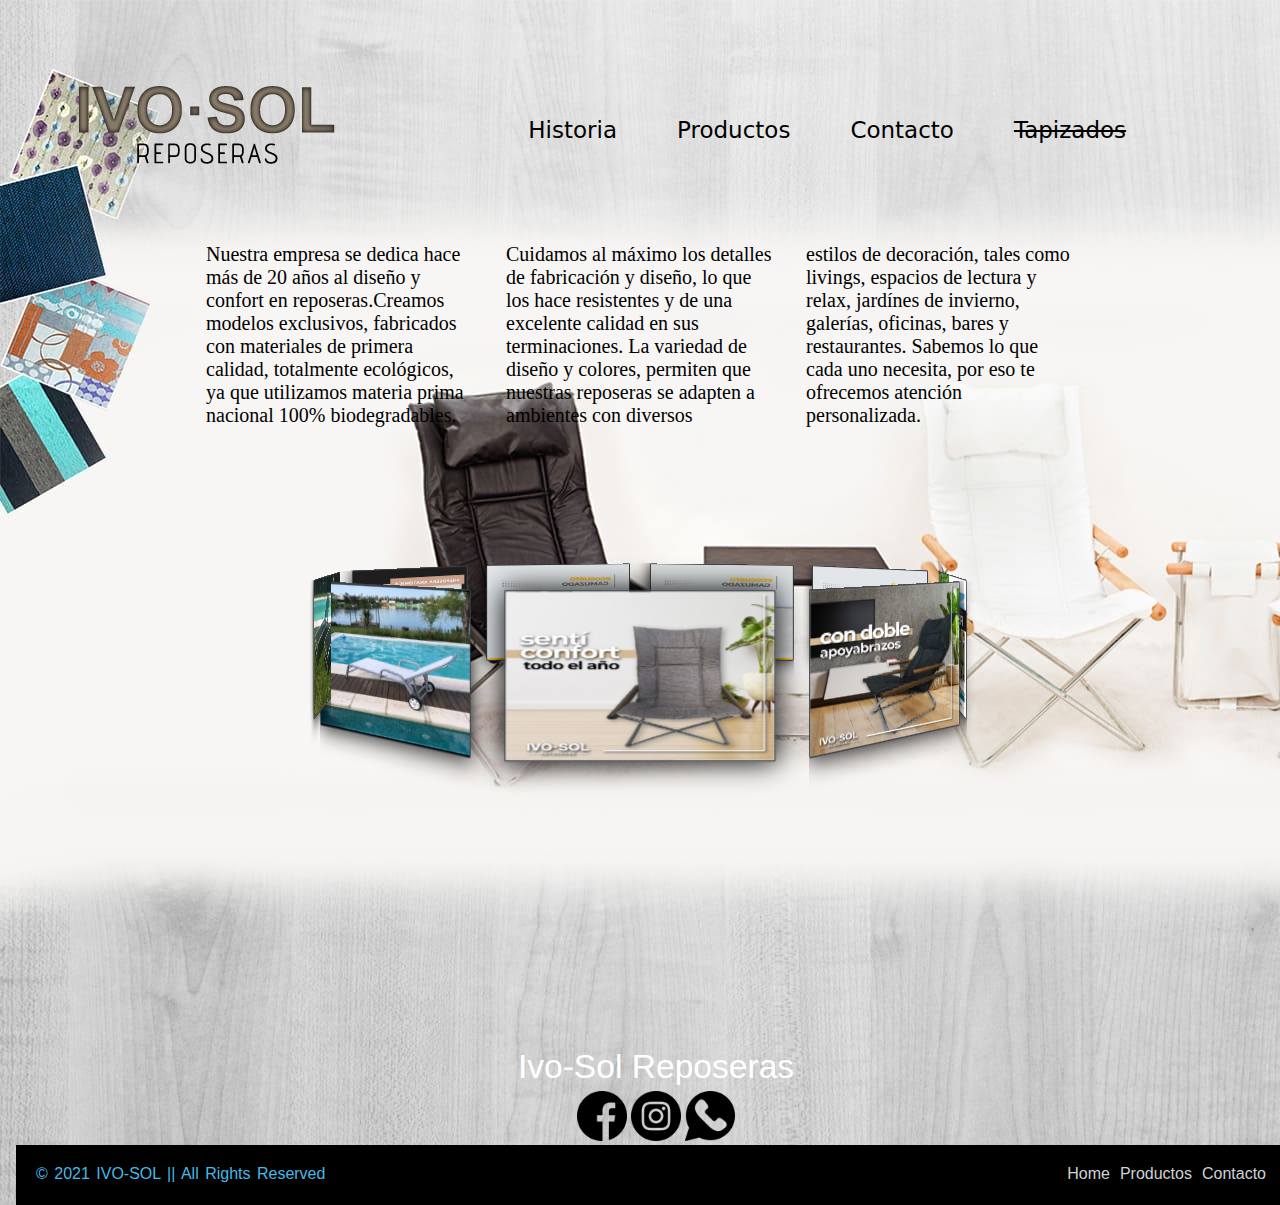
==== index.html @ 850fb344 "Web a medio terminar" ====
<!DOCTYPE html>
<html lang="en">
<head>
    <meta charset="UTF-8">
    <meta http-equiv="X-UA-Compatible" content="IE=edge">
    <meta name="viewport" content="width=device-width, initial-scale=1.0">
    <title>Ivosol-Reposeras</title>
    <link rel="stylesheet" href="style.css">

</head>
<body>
    <header>
        <div class="nav">
            <div class="nav-title">
                <h1 href="index.html" class="logo"><img src="images/logo.png" alt=""></h1>
            </div>
        
            <div class="nav-menu">
                <ul>
                   
                        <li><a href="index.html">Historia</a></li>
                  <li><a href="productos.html">Productos</a></li>
                  
                  <li><a href="contacto.html">Contacto</a></li>
                  <li><a ><del>Tapizados</del></a></li>
                        
                    
                    
                </ul>
            </div>
        </div>
        
      </header>


      

      <main>
        <div class="container">
            
    
             <div class="info">
                 
    Nuestra empresa se dedica hace más de 20 años al diseño y confort en reposeras.Creamos modelos exclusivos, fabricados con materiales de primera calidad, totalmente ecológicos, ya que utilizamos materia prima nacional 100% biodegradables. 	
    
             </div>
    
    <div class="info">
            
    Cuidamos al máximo los detalles de fabricación y diseño, lo que los hace resistentes y de una excelente calidad en sus terminaciones. La variedad de diseño y colores, permiten que nuestras reposeras se adapten a ambientes con diversos
    </div>
    
    <div class="info">
            
    estilos de decoración, tales como livings, espacios de lectura y relax, jardínes de invierno, galerías, oficinas, bares y restaurantes.
    Sabemos lo que cada uno necesita, por eso te ofrecemos atención personalizada.
    </div>
        </div>

       
        <section id="slideshow">
			<div class="entire-content">
				<div class="content-carrousel">
                    <figure class="shadow"><img src="imagenes/carrusell/carru.1.jpg"/></figure>
                    <figure class="shadow"><img src="imagenes/carrusell/carru.2.jpg"/></figure>
                    <figure class="shadow"><img src="imagenes/carrusell/carru.3.jpg"/></figure>
                    <figure class="shadow"><img src="imagenes/carrusell/carru.4.jpg"/></figure>
                    <figure class="shadow"><img src="imagenes/carrusell/carru.5.jpg"/></figure>
                    <figure class="shadow"><img src="imagenes/carrusell/carru.6.jpg"/></figure>
                    <figure class="shadow"><img src="imagenes/carrusell/carru.7.jpg"/></figure>
                    <figure class="shadow"><img src="imagenes/fotos-nuevas/reposeras/nueva2.jpg"/></figure>
                    <figure class="shadow"><img src="imagenes/fotos-nuevas/reposeras/nueva5.jpg"/></figure>
		</div>
	</div>
</section>


        </main>

       

 <footer>
    <div class="footer-content">
        <h3>Ivo-Sol Reposeras</h3>
       
        <div class="social">
            <a href="https://www.facebook.com/ivosol.repo"><img src="images/facebook.png" alt="facebook"></a>
            <a href="https://www.instagram.com/reposerasivosol/"><img src="images/instagram.png" alt="Instagram"></a>
            <a href="https://www.instagram.com/reposerasivosol/"><img src="images/whatsapp1.png" alt="Instagram"></a>

        </div>
    </div>
    <div class="footer-bottom">
        <p>  <a href="#"> © 2021 IVO-SOL   ||   All Rights Reserved</a>  </p>
                <div class="footer-menu">
                  <ul class="f-menu">
                    <li><a href="index.html">Home</a></li>
                    <li><a href="productos.html">Productos</a></li>
                    
                    <li><a href="contacto.html">Contacto</a></li>
                  </ul>
                </div>
    </div>

</footer>
 
    
         
    
    
    
<script src="index.js"></script>
</body>
</html>


<!-- <h1 href="index.html" class="logo"><img src="images/logo.png" alt=""></h1> -->
---- style.css ----
body {
    margin: 0;
    font-family: sans-serif;
    background-image: url("images/fondo1.jpg");
    background-repeat:repeat;
    padding: 2em 1rem;
    
  } 
  
  body header {
    width: 100%;
  }




*{
    margin: 0;
	padding: 0;
    box-sizing: border-box;
    
}

.nav{
    
    color: white;
    height: 195px;
    font-family: system-ui, -apple-system, BlinkMacSystemFont, 'Segoe UI', Roboto, Oxygen, Ubuntu, Cantarell, 'Open Sans', 'Helvetica Neue', sans-serif;

    display: flex;
    flex-wrap:wrap;
    align-items: center;
}

.nav-title{
    width: 30%;
    
    padding: 16px 40px;
    text-align: center;

}


.nav-menu{
    width: 70%;
}

.nav-menu ul{
    display: flex;
    justify-content:center;
    list-style-type: none;
}

.nav-menu ul li a{
    
    padding: 10px 30px;
    color: black;
    font-size: 23px;
    list-style-type: none;
    cursor: pointer;
    text-decoration: none;
}

.nav-menu ul li a:hover{
    color: #fff;
    font-weight: bold;
}

/*style for responsive menu*/

@media screen and (max-width:1000px){
   .nav{
       height: auto;
   }
   .nav .nav-title{
       text-align: left;
       width: 100%;
   }

   .nav .nav-menu{
       width: 100%;
   }
   .nav .nav-menu ul{
       justify-content: space-around;
   }

   .nav .nav-menu ul li{
       width: 30%;
       padding: 10px 0px;
       text-align: center;
       font-size: 16px;
   }
}



.container{
    
    display: grid;
    grid-template-columns: 300px 300px 300px;
    justify-content: center;
   
   
    
       
 }
 
 
 
 .info{
     
     margin: 0.5rem;
     border: 3px;
     padding: 0.5rem;
     font-size: 20px;
     font-family:initial;
     
 
 }
 
 
 @media screen and (max-width:800px){
   .info{
       grid-column: 2 / span 1;
       font-size: 20px;
    }
 
  
   
     .container{
       grid-template-rows: repeat(3, 200px);
       
    }

    .info:hover{
        color: white;
     }
   
 
     }
 
     @media screen and (max-width:375px){
        .container{
            padding-left:130px;
        }
        .info{
            font-size:20px
        }
        .nav-menu{
            width:100%;
            position: relative;
            left: 70px;
        }
        .nav-menu ul{
            width: 100%;
        }
     }

     @media screen and (max-width:320px){
        .container{
            padding-left:190px

        }
        .nav-menu{
        position: relative;
        left: 90px;
      
        
            
        }
        .nav .nav-menu ul li{
            width: 35%;
        

      
        }

      
      
     }


    
 
     







footer {
    z-index: 100;
    color: white;
    
    width: 100%;
    height:100px;
    position: absolute;
   
   
   
}
.footer-content{
    display: flex;
    align-items: center;
    justify-content: center;
    flex-direction: column;
    text-align: center;
}
.footer-content h3{
    font-size: 2.1rem;
    font-weight: 500;
    text-transform: capitalize;
    line-height: 3rem;
}
.footer-content p{
    max-width: 500px;
    margin: 10px auto;
    line-height: 28px;
    font-size: 14px;
    color: #cacdd2;
}
.socials{
    list-style: none;
    display: flex;
    align-items: center;
    justify-content: center;
    margin: 1rem 0 3rem 0;
}
.socials li{
    margin: 0 10px;
}
.socials a{
    text-decoration: none;
    color: #fff;
    border: 1.1px solid white;
    padding: 5px;

    border-radius: 50%;

}
.socials a i{
    font-size: 1.1rem;
    width: 20px;


    transition: color .4s ease;

}
.socials a:hover i{
    color: aqua;
}

.footer-bottom{
    background: #000;
    width: 100vw;
    padding: 20px;
padding-bottom: 40px;
    text-align: center;
}
.footer-bottom p{
float: left;
    font-size: 14px;
    word-spacing: 2px;
    text-transform: capitalize;
}
.footer-bottom p a{
  color:#44bae8;
  font-size: 16px;
  text-decoration: none;
}
.footer-bottom span{
    text-transform: uppercase;
    opacity: .4;
    font-weight: 200;
}
.footer-menu{
  float: right;

}
.footer-menu ul{
  display: flex;
}
.footer-menu ul li{
padding-right: 10px;
display: block;
}
.footer-menu ul li a{
  color: #cfd2d6;
  text-decoration: none;
}
.footer-menu ul li a:hover{
  color: #27bcda;
}

@media (max-width:768px) {
footer{
   
    
    width: 100%;
    position: relative;
   
    

    
}
.footer-content{
   height: 68px;
    padding-bottom: 45px;
}
}

@media (max-width:425px) {
    .footer-bottom{
        width: 520px;
    }
}
@media (max-width:375px) {
    footer{
       
        width: 100%;
        position: relative;
       
        
    }
 
    .footer-bottom{
        width:520px;
        height:70px;
        padding-bottom: 15px;
    }
    }


.social a img{
    width:50px
}


/* //////////////////////////////////// */




#slideshow {
	margin: 0 auto;
	padding-top: 50px;
	height: 600px;
	width: 100%;
	background-color:transparent;
	box-sizing: border-box;
}

.slideshow-title {
	font-family: 'Allerta Stencil';
	font-size: 62px;
	color: #fff;
	margin: 0 auto;
	text-align: center;
	margin-top: 25%;
	letter-spacing: 3px;
	font-weight: 300;
}

.sub-heading {
	padding-top: 50px;
	font-size: 18px;
} .sub-heading-two {
	font-size: 15px;
} .sub-heading-three {
	font-size: 13px;
} .sub-heading-four {
	font-size: 11px;
} .sub-heading-five {
	font-size: 9px;
} .sub-heading-six {
	font-size: 7px;
} .sub-heading-seven {
	font-size: 5px;
} .sub-heading-eight {
	font-size: 3px;
} .sub-heading-nine {
	font-size: 1px;
}

.entire-content {
	margin: auto;
	width: 190px;
	perspective: 1000px;
	position: relative;
	padding-top: 80px;
}

.content-carrousel {
	width: 100%;
	position: absolute;
	float: right;
	animation: rotar 15s infinite linear;
	transform-style: preserve-3d;
}

.content-carrousel:hover {
	animation-play-state: paused;
	cursor: pointer;
}

.content-carrousel figure {
	width: 100%;
	height: 120px;
	border: 1px solid #3b444b;
	overflow: hidden;
	position: absolute;
}

.content-carrousel figure:nth-child(1) {
	transform: rotateY(0deg) translateZ(300px); 
} .content-carrousel figure:nth-child(2) {
	transform: rotateY(40deg) translateZ(300px); 
} .content-carrousel figure:nth-child(3) {
	transform: rotateY(80deg) translateZ(300px); 
} .content-carrousel figure:nth-child(4) {
	transform: rotateY(120deg) translateZ(300px); 
} .content-carrousel figure:nth-child(5) {
	transform: rotateY(160deg) translateZ(300px); 
} .content-carrousel figure:nth-child(6) {
	transform: rotateY(200deg) translateZ(300px); 
} .content-carrousel figure:nth-child(7) {
	transform: rotateY(240deg) translateZ(300px); 
} .content-carrousel figure:nth-child(8) {
	transform: rotateY(280deg) translateZ(300px); 
} .content-carrousel figure:nth-child(9) {
	transform: rotateY(320deg) translateZ(300px); 
} .content-carrousel figure:nth-child(10) {
	transform: rotateY(360deg) translateZ(300px); 
} 

.shadow {
    position: absolute;
    box-shadow: 0px 0px 20px 0px #000;
    border-radius: 1px;
}

.content-carrousel img {
	image-rendering: auto;
	transition: all 300ms;
	width: 100%;
	height: 100%;
}

.content-carrousel img:hover {
	transform: scale(1.2);
	transition: all 300ms;
}

@keyframes rotar {
	from {
		transform: rotateY(0deg);
	} to {
		transform: rotateY(360deg);
	}
}
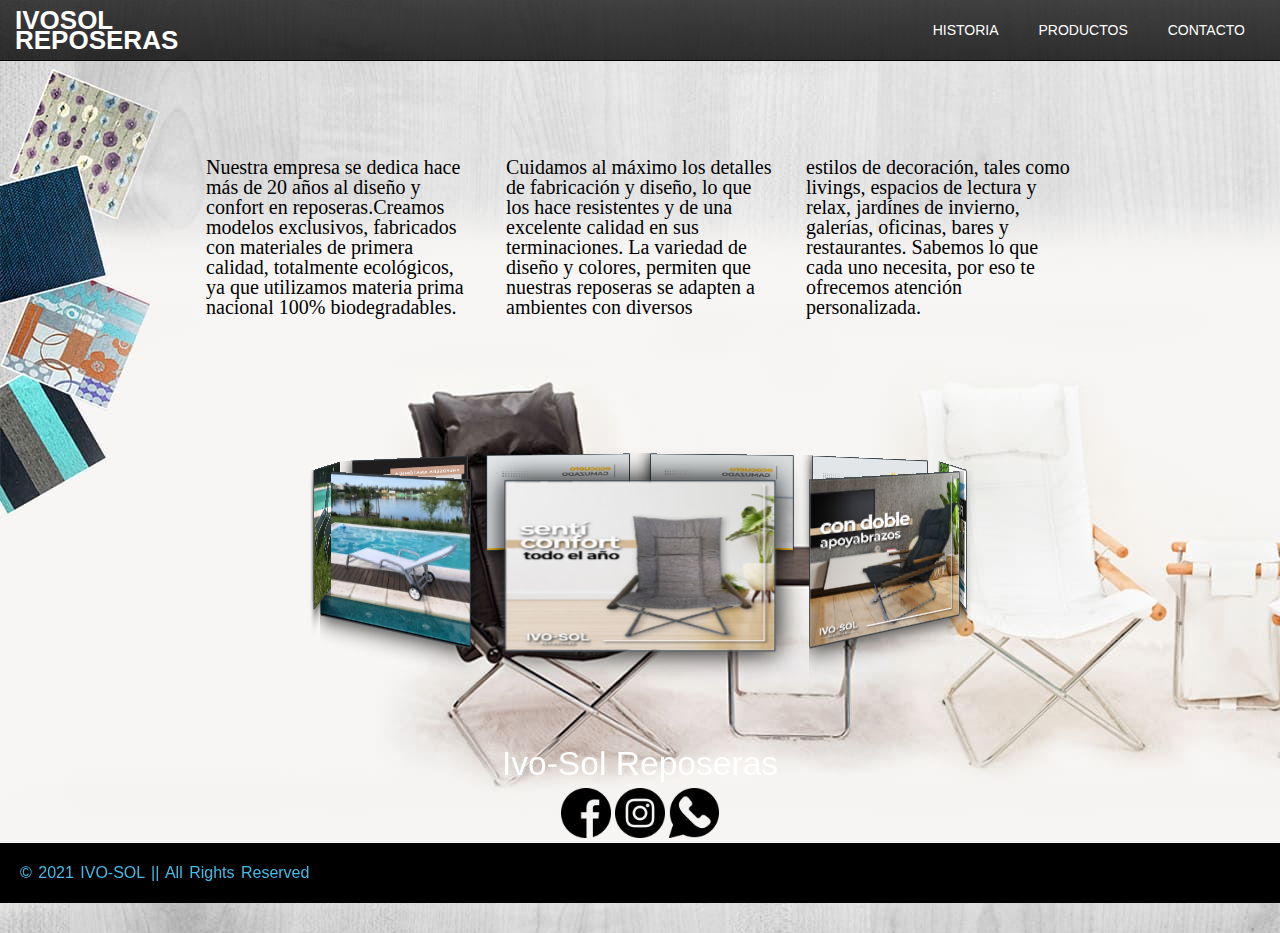
==== commit 765ed797: "arreglos a la pagina" ====
--- a/index.html
+++ b/index.html
@@ -9,34 +9,36 @@
 
 </head>
 <body>
-    <header>
-        <div class="nav">
-            <div class="nav-title">
-                <h1 href="index.html" class="logo"><img src="images/logo.png" alt=""></h1>
-            </div>
-        
-            <div class="nav-menu">
-                <ul>
-                   
-                        <li><a href="index.html">Historia</a></li>
-                  <li><a href="productos.html">Productos</a></li>
-                  
-                  <li><a href="contacto.html">Contacto</a></li>
-                  <li><a ><del>Tapizados</del></a></li>
-                        
-                    
-                    
-                </ul>
-            </div>
-        </div>
-        
-      </header>
+    <header class="header-area">
+        <!-- site-navbar start -->
+        <div class="navbar-area">
+          <div class="container">
+            <nav class="site-navbar">
+              <!-- site logo -->
+              <a href="index.html" class="site-logo">Ivosol <br> Reposeras</a>
+      
+              <!-- site menu/nav -->
+              <ul>
+                <li><a href="index.html">Historia</a></li>
+                <li><a href="productos.html">Productos</a></li>
+                <li><a href="contacto.html">Contacto</a></li>
+                
+              </ul>
+      
+              <!-- nav-toggler for mobile version only -->
+              <button class="nav-toggler">
+                <span></span>
+              </button>
+            </nav>
+          </div>
+        </div><!-- navbar-area end -->
+        </header>
 
 
       
 
       <main>
-        <div class="container">
+        <div class="info-container">
             
     
              <div class="info">
@@ -79,30 +81,24 @@
 
        
 
- <footer>
-    <div class="footer-content">
-        <h3>Ivo-Sol Reposeras</h3>
-       
-        <div class="social">
-            <a href="https://www.facebook.com/ivosol.repo"><img src="images/facebook.png" alt="facebook"></a>
-            <a href="https://www.instagram.com/reposerasivosol/"><img src="images/instagram.png" alt="Instagram"></a>
-            <a href="https://www.instagram.com/reposerasivosol/"><img src="images/whatsapp1.png" alt="Instagram"></a>
-
-        </div>
-    </div>
-    <div class="footer-bottom">
-        <p>  <a href="#"> © 2021 IVO-SOL   ||   All Rights Reserved</a>  </p>
-                <div class="footer-menu">
-                  <ul class="f-menu">
-                    <li><a href="index.html">Home</a></li>
-                    <li><a href="productos.html">Productos</a></li>
-                    
-                    <li><a href="contacto.html">Contacto</a></li>
-                  </ul>
+        <footer>
+            <div class="footer-content">
+                <h3>Ivo-Sol Reposeras</h3>
+               
+                <div class="social">
+                    <a href="https://www.facebook.com/ivosol.repo"><img src="images/facebook.png" alt="facebook"></a>
+                    <a href="https://www.instagram.com/reposerasivosol/"><img src="images/instagram.png" alt="Instagram"></a>
+                    <a href="https://www.instagram.com/reposerasivosol/"><img src="images/whatsapp1.png" alt="Instagram"></a>
+        
                 </div>
-    </div>
-
-</footer>
+            </div>
+            <div class="footer-bottom">
+                <p>  <a href="#"> © 2021 IVO-SOL   ||   All Rights Reserved</a>  </p>
+                        
+            </div>
+        
+        </footer>
+         
  
     
          
--- a/style.css
+++ b/style.css
@@ -2,11 +2,10 @@
 
 
  body {
-    margin: 0;
-    font-family: sans-serif;
+   
     background-image: url("images/fondo1.jpg");
     background-repeat:repeat;
-    padding: 2em 1rem;
+  
     
   } 
   
@@ -24,81 +23,184 @@
     
 }
 
-.nav{
-    
-    color: white;
-    height: 195px;
-    font-family: system-ui, -apple-system, BlinkMacSystemFont, 'Segoe UI', Roboto, Oxygen, Ubuntu, Cantarell, 'Open Sans', 'Helvetica Neue', sans-serif;
-
+
+/* /////////////////////////NAV BAR //////////////////////////// */
+
+/* default css start */
+*{
+    margin: 0;
+    padding: 0;
+    box-sizing: border-box;
+  }
+  body{
+    font-family: 'Open Sans', sans-serif;
+    font-size: 14px;
+    font-weight: 400;
+    line-height: 20px;
+  }
+  .container {
+    width: 100%;
+    max-width: 1440px;
+    margin: 0 auto;
+    padding: 0 15px;
+  }
+  .header-area {
+    background: linear-gradient(rgba(0,0,0,.3), rgba(0,0,0,.5)),
+    url(https://images.unsplash.com/photo-1528353518104-dbd48bee7bc4?ixlib=rb-1.2.1&ixid=eyJhcHBfaWQiOjEyMDd9&auto=format&fit=crop&w=2089&q=80);
+    background-position: center center;
+    background-size: cover;
+  }
+  /* default css end */
+  
+  
+  /* navbar regular css start */
+  .navbar-area {
+    background: rgba(0,0,0,.6);
+    border-bottom: 1px solid #000;
+  }
+  .site-navbar {
     display: flex;
-    flex-wrap:wrap;
+    justify-content: space-between;
     align-items: center;
-}
-
-.nav-title{
-    width: 30%;
-    
-    padding: 16px 40px;
+  }
+  a.site-logo {
+    font-size: 26px;
+    font-weight: 800;
+    text-transform: uppercase;
+    color: #fff;
+    text-decoration: none;
+  }
+  .site-navbar ul {
+    margin: 0;
+    padding: 0;
+    list-style: none;
+    display: flex;
+  }
+  .site-navbar ul li a {
+    color: #fff;
+    padding: 20px;
+    display: block;
+    text-decoration: none;
+    text-transform: uppercase;
+  }
+  .site-navbar ul li a:hover {
+    background: rgba(255,255,255,.1);
+  }
+  /* navbar regular css end */
+  
+  
+  /* nav-toggler css start */
+  .nav-toggler {
+    border: 3px solid #fff;
+    padding: 5px;
+    background-color: transparent;
+    cursor: pointer;
+    height: 39px;
+    display: none;
+  }
+  .nav-toggler span, 
+  .nav-toggler span:before, 
+  .nav-toggler span:after {
+    width: 28px;
+    height: 3px;
+    background-color: #fff;
+    display: block;
+    transition: .3s;
+  }
+  .nav-toggler span:before {
+    content: '';
+    transform: translateY(-9px);
+  }
+  .nav-toggler span:after {
+    content: '';
+    transform: translateY(6px);
+  }
+  .nav-toggler.toggler-open span {
+    background-color: transparent;
+  }
+  .nav-toggler.toggler-open span:before {
+    transform: translateY(0px) rotate(45deg);
+  }
+  .nav-toggler.toggler-open span:after {
+    transform: translateY(-3px) rotate(-45deg);
+  }
+  /* nav-toggler css start */
+  
+  
+  /* intro-area css start */
+  .intro-area {
+    height: calc(100vh - 61px);
+    display: flex;
+    align-items: center;
     text-align: center;
-
-}
-
-
-.nav-menu{
-    width: 70%;
-}
-
-.nav-menu ul{
-    display: flex;
-    justify-content:center;
-    list-style-type: none;
-}
-
-.nav-menu ul li a{
-    
-    padding: 10px 30px;
-    color: black;
-    font-size: 23px;
-    list-style-type: none;
-    cursor: pointer;
-    text-decoration: none;
-}
-
-.nav-menu ul li a:hover{
     color: #fff;
-    font-weight: bold;
-}
-
-/*style for responsive menu*/
-
-@media screen and (max-width:1000px){
-   .nav{
-       height: auto;
-   }
-   .nav .nav-title{
-       text-align: left;
-       width: 100%;
-   }
-
-   .nav .nav-menu{
-       width: 100%;
-   }
-   .nav .nav-menu ul{
-       justify-content: space-around;
-   }
-
-   .nav .nav-menu ul li{
-       width: 30%;
-       padding: 10px 0px;
-       text-align: center;
-       font-size: 16px;
-   }
-}
-
-
-
-.container{
-    
+  }
+  .intro-area h2 {
+    font-size: 50px;
+    font-weight: 300;
+    line-height: 50px;
+    margin-bottom: 25px;
+  }
+  .intro-area p {
+    font-size: 18px;
+  }
+  /* intro-area css end */
+  
+  
+  /* mobile breakpoint start */
+  @media screen and (max-width: 767px) {
+    .container {
+      max-width: 720px;
+    }
+    /* navbar css for mobile start */
+    .nav-toggler{
+      display: block;
+    }
+    .site-navbar {
+      min-height: 60px;
+    }
+    .site-navbar ul {
+      position: absolute;
+      width: 100%;
+      height: calc(100vh - 60px);
+      left: 0;
+      top: 60px;
+      flex-direction: column;
+      align-items: center;
+      border-top: 1px solid #444;
+      background-color: rgba(0,0,0,.75);
+      max-height: 0;
+      overflow: hidden;
+      transition: .3s;
+    }
+    .site-navbar ul li {
+      width: 100%;
+      text-align: center;
+    }
+    .site-navbar ul li a {
+      padding: 25px;
+    }
+    .site-navbar ul li a:hover {
+      background-color: rgba(255,255,255,.1);
+    }
+    .site-navbar ul.open {
+      max-height: 100vh;
+      overflow: visible;
+    }
+    .intro-area h2 {
+      font-size: 36px;
+      margin-bottom: 15px;
+    }  
+    /* navbar css for mobile end */
+  }
+  /* mobile breakpoint end */
+
+
+
+
+
+ .info-container{
+    padding-top: 80px;
     display: grid;
     grid-template-columns: 300px 300px 300px;
     justify-content: center;
@@ -130,7 +232,7 @@
  
   
    
-     .container{
+     .info-container{
        grid-template-rows: repeat(3, 200px);
        
     }
@@ -143,63 +245,36 @@
      }
  
      @media screen and (max-width:375px){
-        .container{
+        .info-container{
             padding-left:130px;
         }
         .info{
             font-size:20px
         }
-        .nav-menu{
-            width:100%;
-            position: relative;
-            left: 70px;
+       
+     }
+
+     @media screen and (max-width:320px){
+        .info-container{
+            padding-left:190px
+
         }
-        .nav-menu ul{
-            width: 100%;
-        }
-     }
-
-     @media screen and (max-width:320px){
-        .container{
-            padding-left:190px
-
-        }
-        .nav-menu{
-        position: relative;
-        left: 90px;
-      
         
-            
-        }
-        .nav .nav-menu ul li{
-            width: 35%;
-        
-
-      
-        }
 
       
       
      }
-
-
-    
- 
-     
-
-
-
-
-
-
-
-footer {
-    z-index: 100;
+ 
+
+    
+ footer {
+    
     color: white;
     
     width: 100%;
     height:100px;
-    position: absolute;
+    position: fixed;
+bottom: 60px;
    
    
    
@@ -318,12 +393,13 @@
     .footer-bottom{
         width: 520px;
     }
-}
+} 
 @media (max-width:375px) {
     footer{
-       
+       padding-top: 30px;
         width: 100%;
-        position: relative;
+        position:fixed;
+        bottom:50px
        
         
     }
@@ -339,6 +415,15 @@
 .social a img{
     width:50px
 }
+     
+
+
+
+
+
+
+
+
 
 
 /* //////////////////////////////////// */
